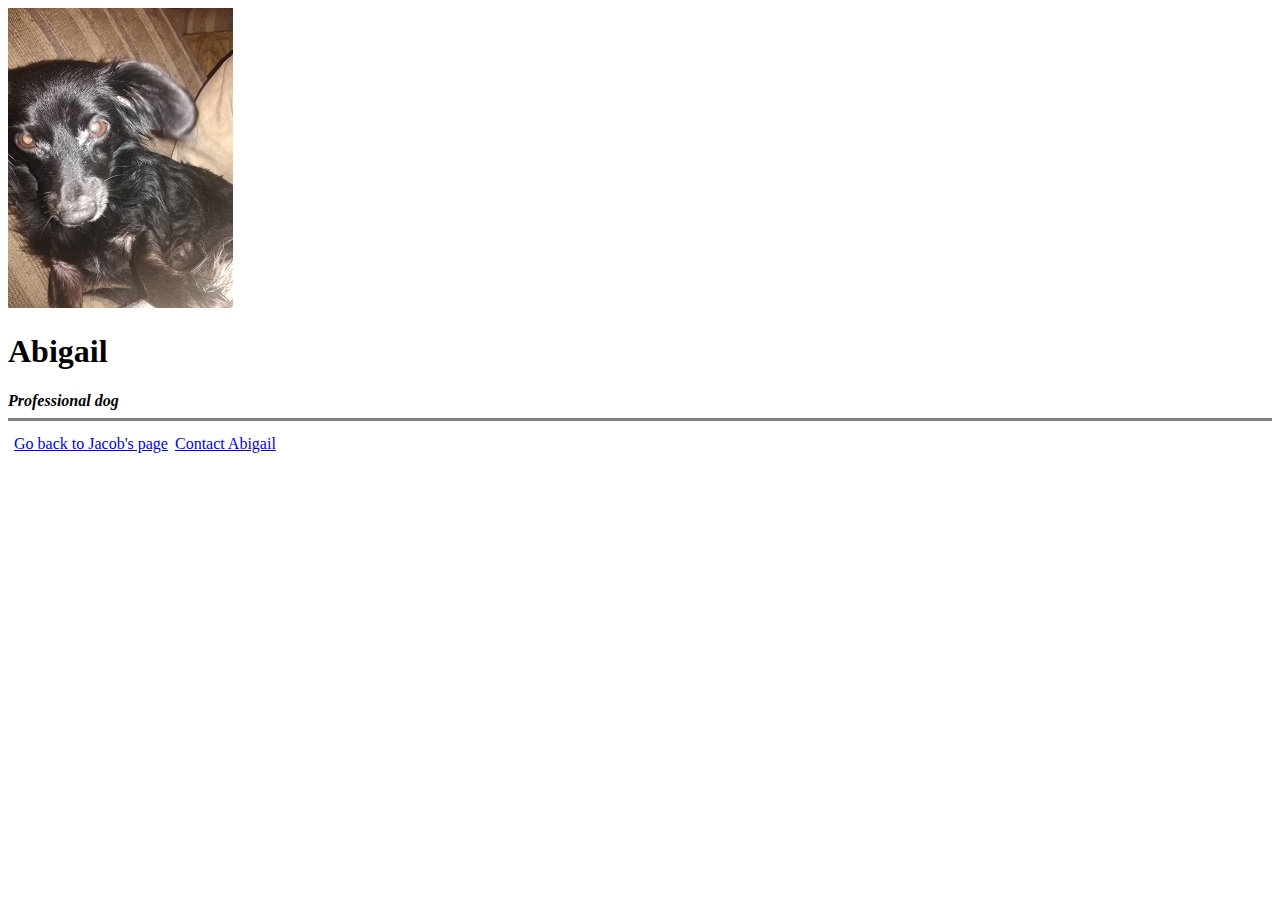
==== abigail.html @ 57d15dae "Added personal website files" ====
<!DOCTYPE html>
<html lang="en" dir="ltr">

<head>
  <meta charset="utf-8">
  <title>Abigail's Personal Page</title>
</head>

<body>
  <img src="Images/abigail.png" alt="My dog Abigail">
  <h1>Abigail</h1>
  <strong><em>Professional dog</em></strong>
  <hr size='3' noshade>
  <table cellspacing="5">
    <tr>
      <td><a href="index.html">Go back to Jacob's page</a></td>
      <td><a href="contact-abby.html">Contact Abigail</a></td>
    </tr>
  </table>
</body>

</html>
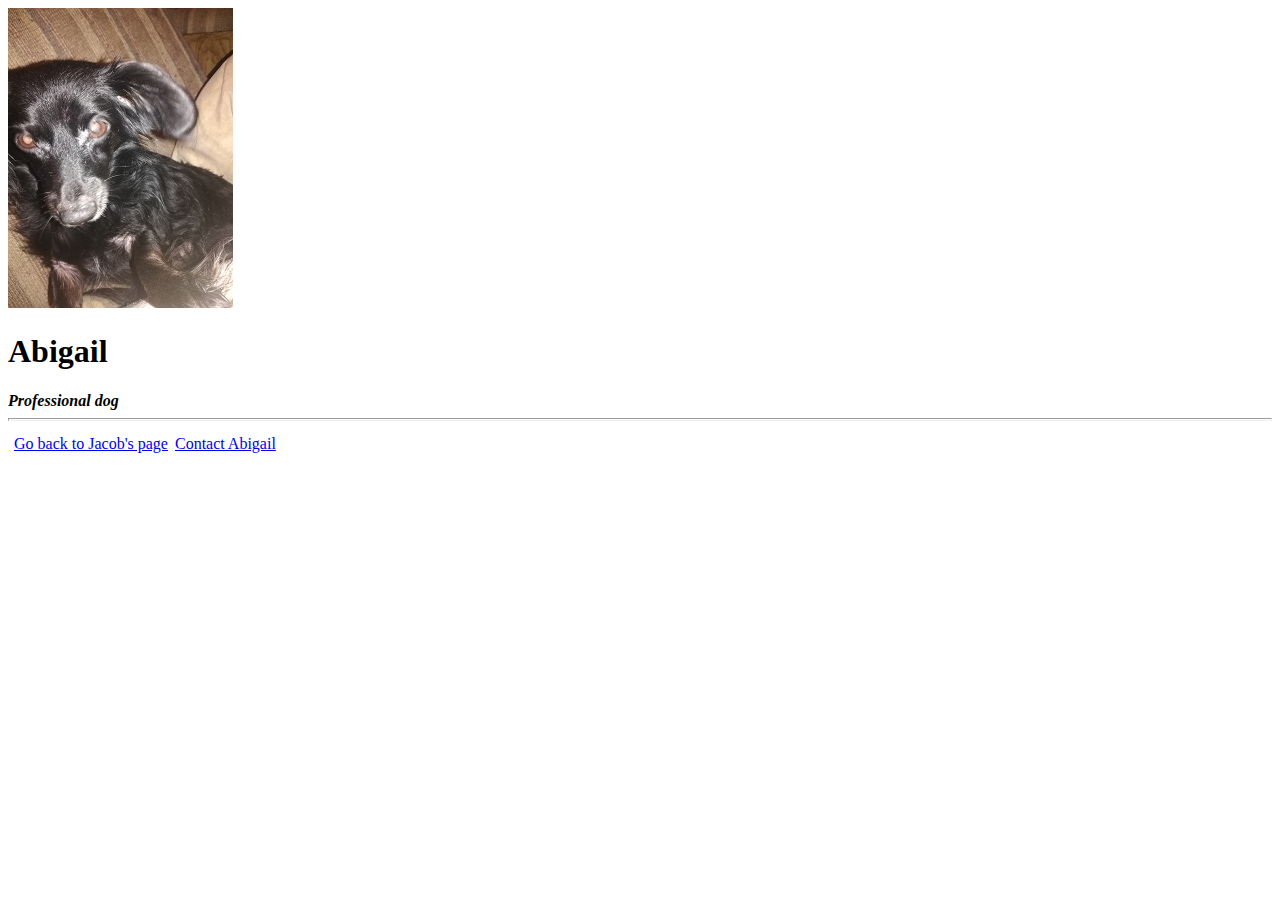
==== commit d6ba24c8: "Add files via upload" ====
--- a/abigail.html
+++ b/abigail.html
@@ -4,13 +4,14 @@
 <head>
   <meta charset="utf-8">
   <title>Abigail's Personal Page</title>
+  <link rel="stylesheet" href="css/styles.css">
 </head>
 
 <body>
   <img src="Images/abigail.png" alt="My dog Abigail">
   <h1>Abigail</h1>
   <strong><em>Professional dog</em></strong>
-  <hr size='3' noshade>
+  <hr size='3'>
   <table cellspacing="5">
     <tr>
       <td><a href="index.html">Go back to Jacob's page</a></td>
